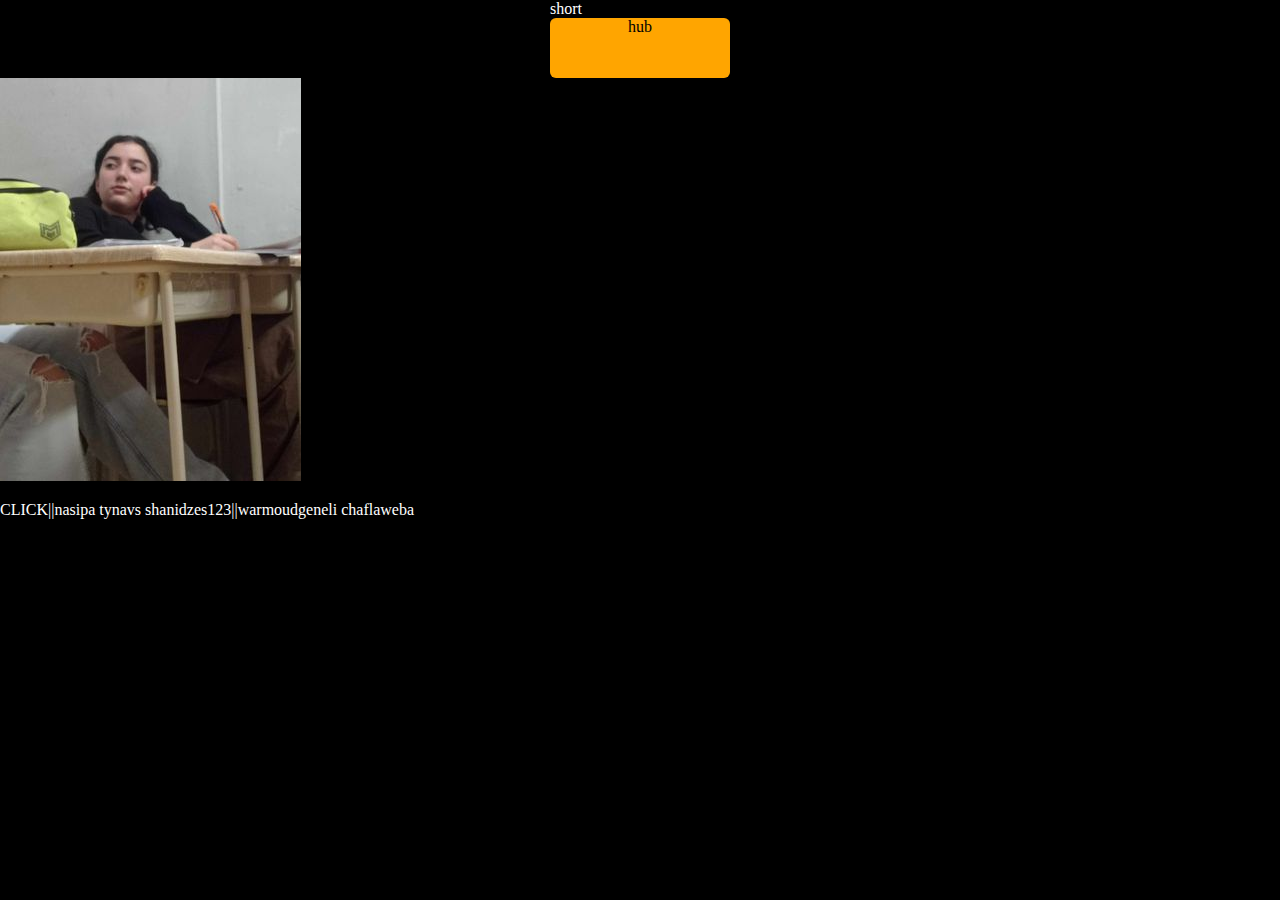
==== index.html @ 2f67023b "Add files via upload" ====
<!DOCTYPE html>
<html lang="en">
<head>
    <meta charset="UTF-8">
    <meta name="viewport" content="width=device-width, initial-scale=1.0">
    <title>Document</title>
    <link rel="stylesheet" href="style.css">
    <script src="script.js" defer></script>
</head>
<body>
    <div style="display: flex; justify-content: space-around;">
        <span class="tx1">short<div class="tx2">hub</div></span>
    </div>
    <a href="index2.html">
        <img id="img" src="rame.jpg">
    </a>
    <p style = "color: white;">CLICK||nasipa tynavs shanidzes123||warmoudgeneli chaflaweba</p>
</body>
</html>
---- style.css ----
body{
    margin: 0px;
    background-color: black;
}
.tx1{
    color: white;
}
.tx2{
    background-color: orange;
    border-radius: 6px;
    width: 180px;
    height: 60px;
    text-align: center;
    color: black;
}
#img:hover{
    cursor: pointer;
}
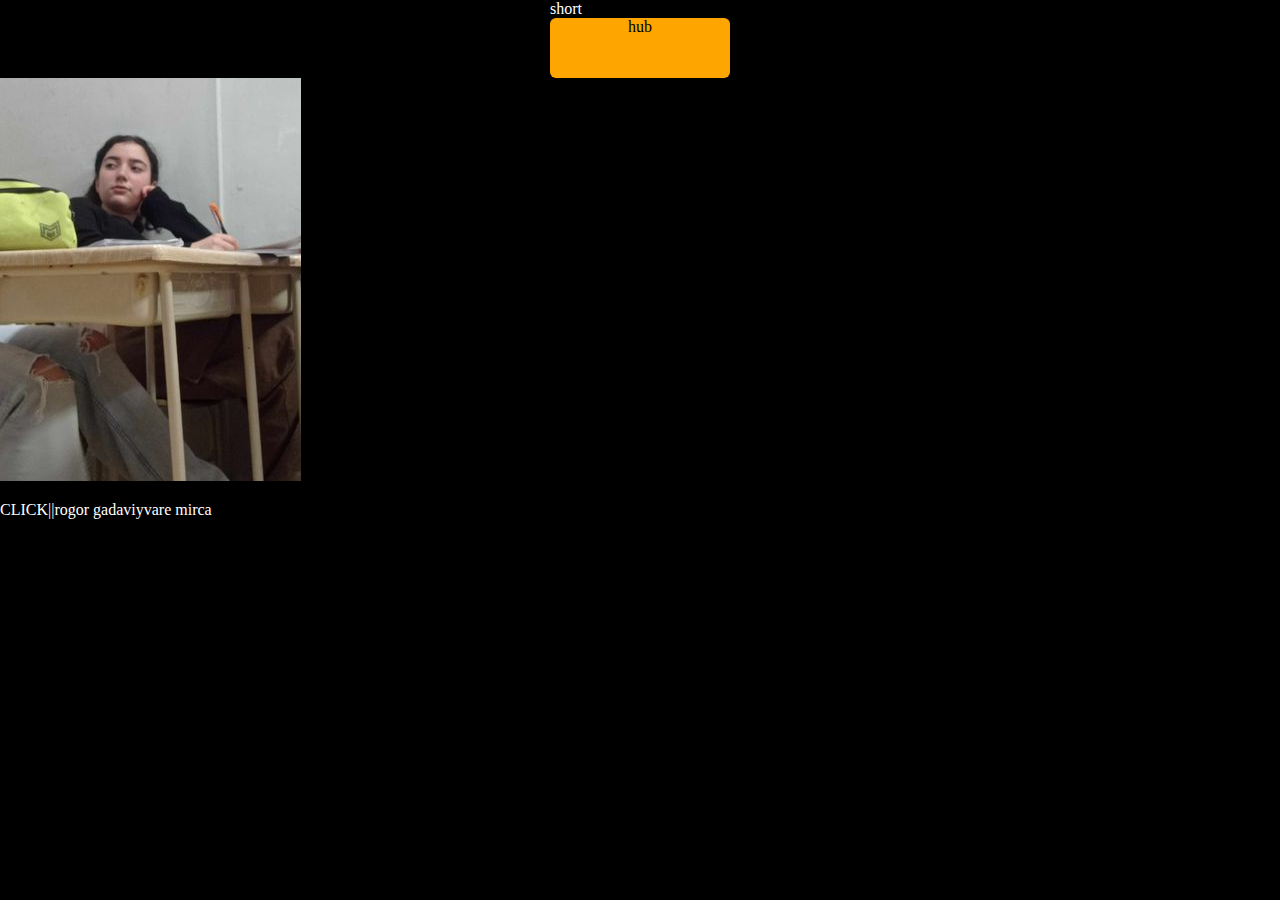
==== commit 461c43ac: "Add files via upload" ====
--- a/index.html
+++ b/index.html
@@ -14,6 +14,6 @@
     <a href="index2.html">
         <img id="img" src="rame.jpg">
     </a>
-    <p style = "color: white;">CLICK||nasipa tynavs shanidzes123||warmoudgeneli chaflaweba</p>
+    <p style = "color: white;">CLICK||rogor gadaviyvare mirca</p>
 </body>
 </html>